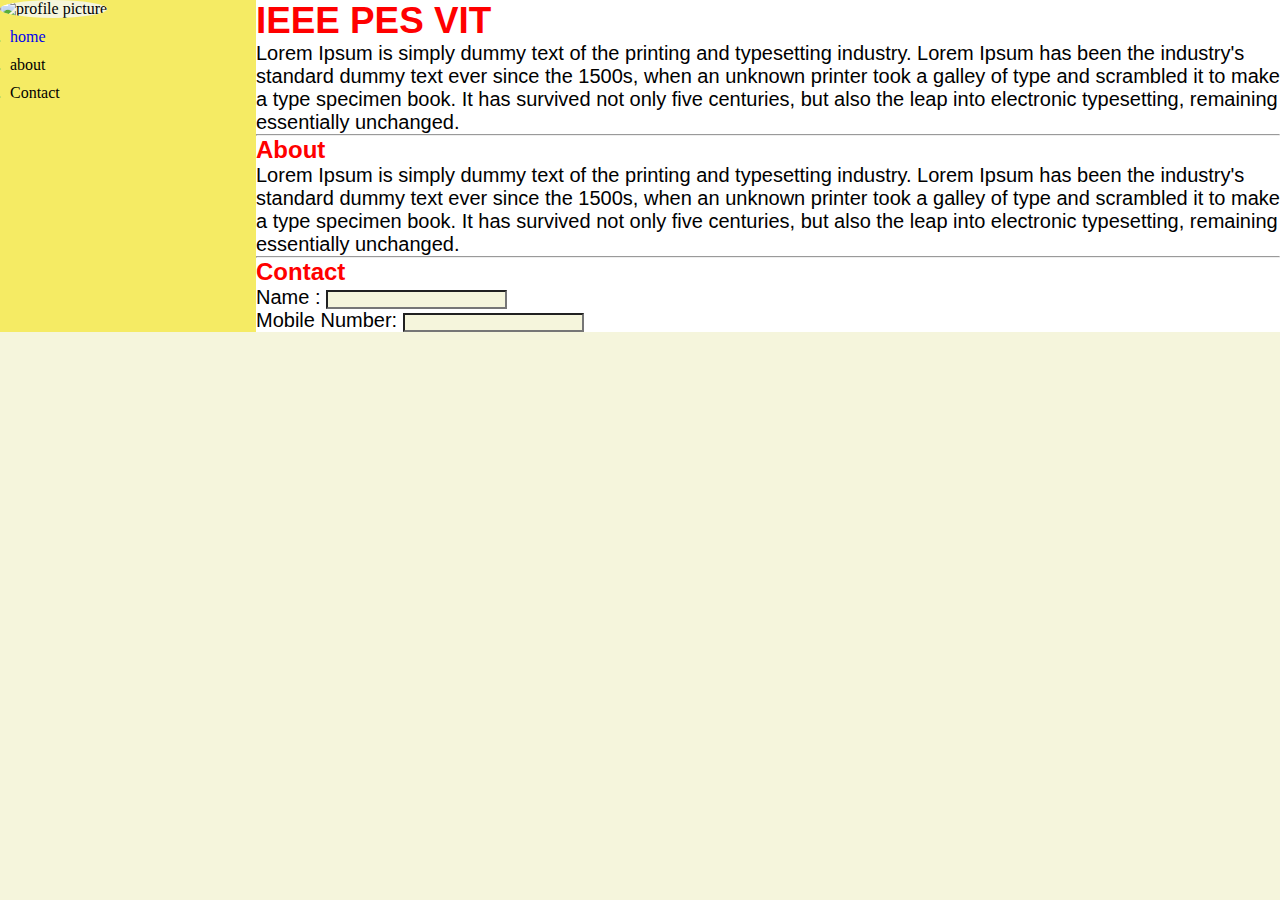
==== portfolio/index.html @ c6c96fd9 "Add files via upload" ====
<!DOCTYPE html>
<html lang="en">
<head>
    <meta charset="UTF-8">
    <meta http-equiv="X-UA-Compatible" content="IE=edge">
    <meta name="viewport" content="width=device-width, initial-scale=1.0">
    <title>PortFolio</title>
    <link rel="stylesheet" href="style.css"> 
</head>
<body>
    <div id="container">
        <div class="side">
            <img src="C:\Users\aayus\OneDrive\Pictures\Screenshots\Screenshot (460).png" alt="profile picture">
            <ol>
                <li><a href="https://ieeepesvit.tech">home</a></li>
                <li><a>about</a></li>
                <li><a>Contact</a></li>
            </ol>
        </div>
        <div class="main">
            <h1>IEEE PES VIT</h1>
            <p>
                Lorem Ipsum is simply dummy text of the printing and typesetting industry. 
                Lorem Ipsum has been the industry's standard dummy text ever since the 1500s, when an unknown printer took a galley of type and scrambled it to make a type specimen book. 
                It has survived not only five centuries, but also the leap into electronic typesetting, remaining essentially unchanged.
            </p>
            <hr>
            <h2>About</h2>
            <p>
                Lorem Ipsum is simply dummy text of the printing and typesetting industry. 
                Lorem Ipsum has been the industry's standard dummy text ever since the 1500s, when an unknown printer took a galley of type and scrambled it to make a type specimen book. 
                It has survived not only five centuries, but also the leap into electronic typesetting, remaining essentially unchanged.
            </p>
            <hr>
            <h2>Contact</h2>
            <p>
                Name : <input type="text" name="name" id="name">     
            </p>
            <p>
                Mobile Number: <input type="number" name="number">
            </p> 
        </div>
    </div>
    
    <section>
        
    </section>
    
</body>
</html>
---- portfolio/style.css ----
*{
    margin: 0;
    padding: 0;
    background-color: beige ;
}

#container{
    display: grid;
    grid-template-columns: 20% 80%;
}

.side{
    background-color: #f5eb64;
    color:black;
    align-items: center;
    justify-content: center;
}

.main{
    background-color: #fff;
    color: red;
}
a{
    text-decoration: none
    ;
    background-color: #f5eb64;
}
a:hover{
    color: white;
    /* background-color: aqua; */
}
ol,li{
    text-decoration: none;
    background-color: #f5eb64;
    padding: 5px;
}

h1{
    font-family: 'Segoe UI', Tahoma, Geneva, Verdana, sans-serif;
    font-size: 2.3rem;
    background-color: white;
}
h2{
    font-family: 'Segoe UI', Tahoma, Geneva, Verdana, sans-serif;
    font-size: 1.5 rem;
    background-color: white;
}
p{
    font-family: 'Gill Sans', 'Gill Sans MT', Calibri, 'Trebuchet MS', sans-serif;
    font-size: 20px;
    background-color: white;
    color: black;
}

img{
    width: 50px;
    height: 50px;
    border-radius: 50%;
}
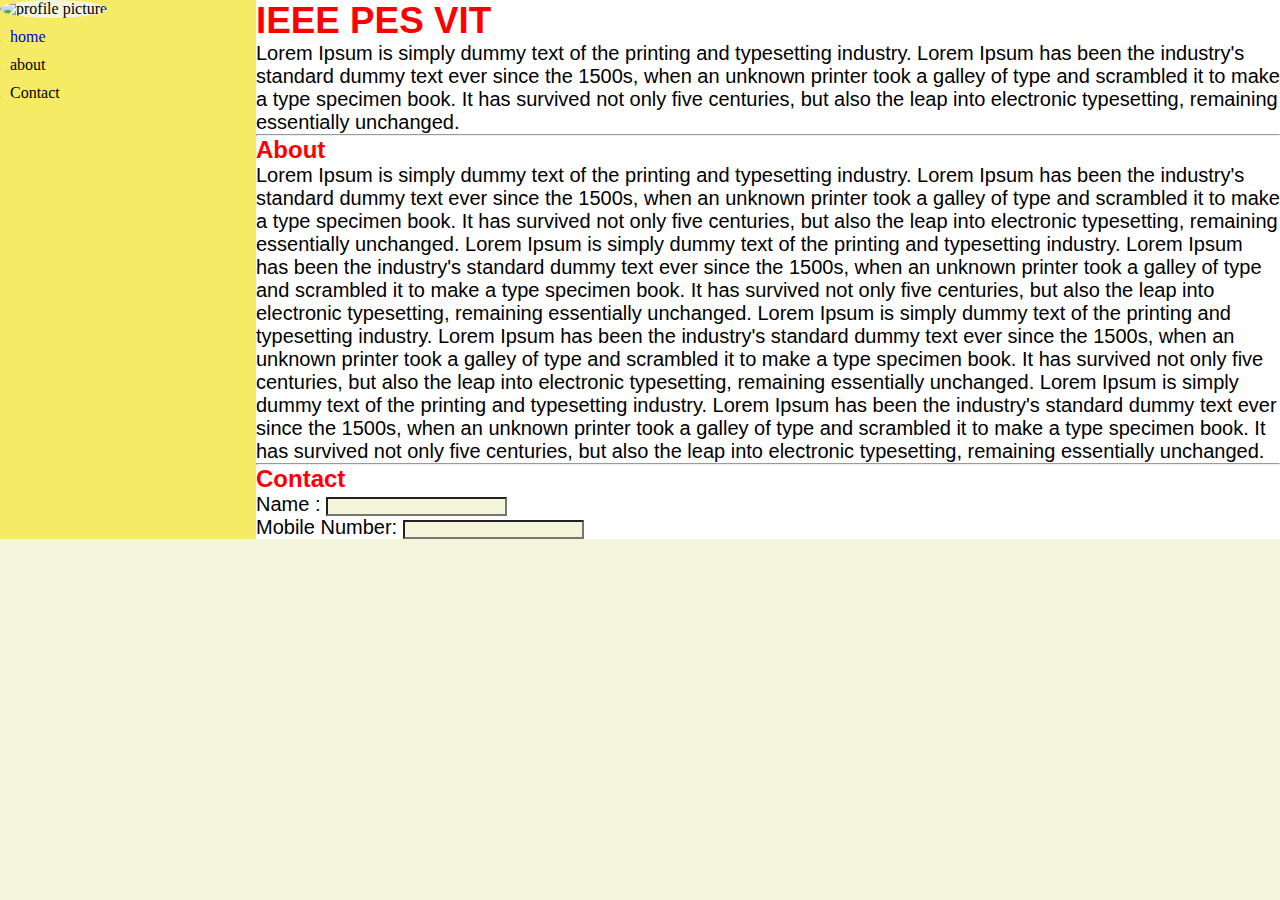
==== commit 597b82f8: "gitdesktop update" ====
--- a/portfolio/index.html
+++ b/portfolio/index.html
@@ -30,6 +30,15 @@
                 Lorem Ipsum is simply dummy text of the printing and typesetting industry. 
                 Lorem Ipsum has been the industry's standard dummy text ever since the 1500s, when an unknown printer took a galley of type and scrambled it to make a type specimen book. 
                 It has survived not only five centuries, but also the leap into electronic typesetting, remaining essentially unchanged.
+                Lorem Ipsum is simply dummy text of the printing and typesetting industry. 
+                Lorem Ipsum has been the industry's standard dummy text ever since the 1500s, when an unknown printer took a galley of type and scrambled it to make a type specimen book. 
+                It has survived not only five centuries, but also the leap into electronic typesetting, remaining essentially unchanged.
+                Lorem Ipsum is simply dummy text of the printing and typesetting industry. 
+                Lorem Ipsum has been the industry's standard dummy text ever since the 1500s, when an unknown printer took a galley of type and scrambled it to make a type specimen book. 
+                It has survived not only five centuries, but also the leap into electronic typesetting, remaining essentially unchanged.
+                Lorem Ipsum is simply dummy text of the printing and typesetting industry. 
+                Lorem Ipsum has been the industry's standard dummy text ever since the 1500s, when an unknown printer took a galley of type and scrambled it to make a type specimen book. 
+                It has survived not only five centuries, but also the leap into electronic typesetting, remaining essentially unchanged.
             </p>
             <hr>
             <h2>Contact</h2>
